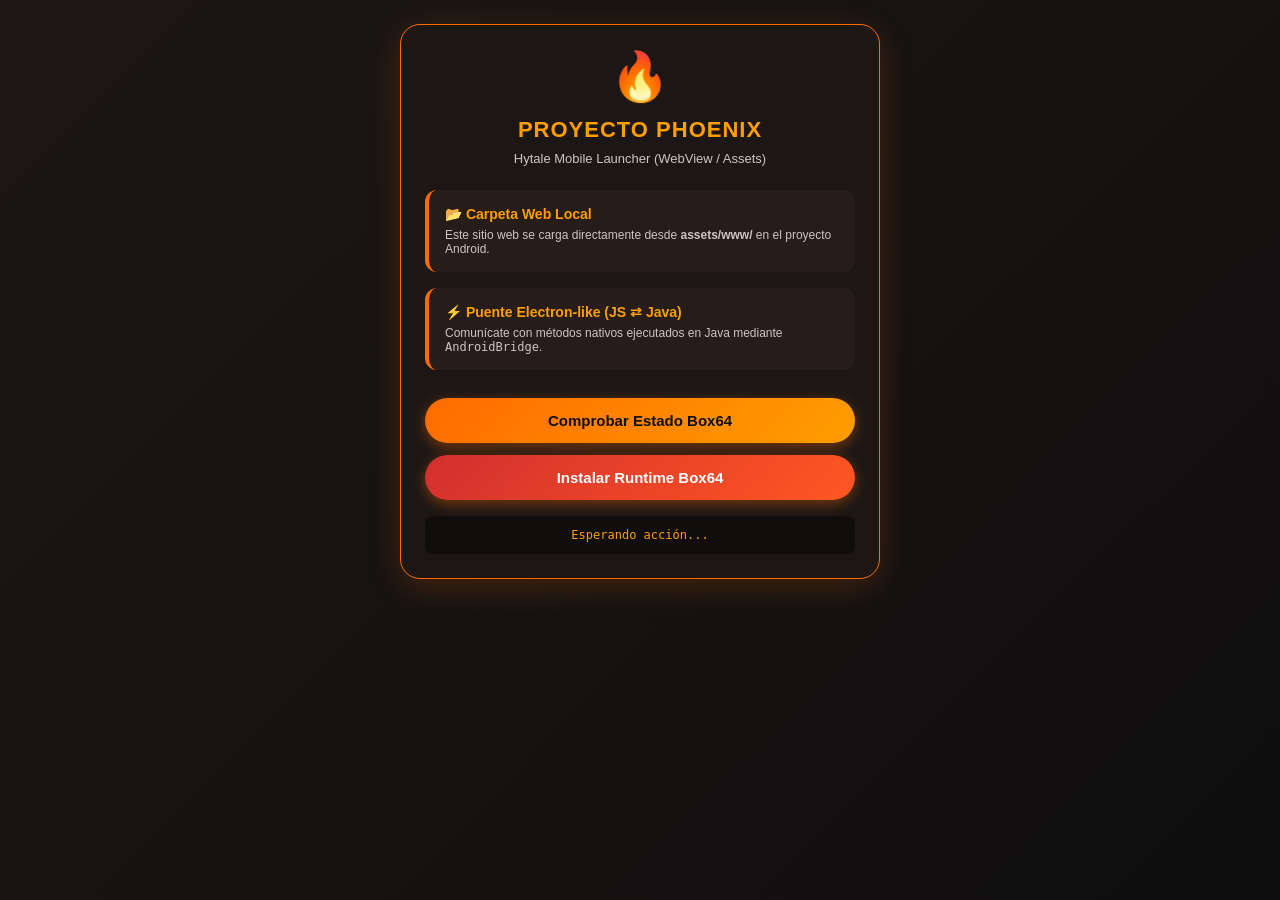
==== app/src/main/assets/www/index.html @ 35fc699a "Phoenix" ====
<!DOCTYPE html>
<html lang="es">
<head>
    <meta charset="UTF-8">
    <meta name="viewport" content="width=device-width, initial-scale=1.0">
    <title>Proyecto Phoenix - Hytale Launcher</title>
    <style>
        * {
            box-sizing: border-box;
            margin: 0;
            padding: 0;
        }
        body {
            background: linear-gradient(135deg, #1c1715 0%, #0f0e0e 100%);
            color: #ece6e4;
            font-family: -apple-system, BlinkMacSystemFont, "Segoe UI", Roboto, Helvetica, Arial, sans-serif;
            padding: 24px;
            display: flex;
            flex-direction: column;
            align-items: center;
            min-height: 100vh;
        }
        .container {
            max-width: 480px;
            width: 100%;
            background: #1c1715;
            border: 1px solid #ff6b00;
            border-radius: 20px;
            padding: 24px;
            box-shadow: 0 8px 32px rgba(255, 107, 0, 0.2);
            text-align: center;
        }
        .logo {
            font-size: 48px;
            margin-bottom: 12px;
        }
        h1 {
            color: #ff9e00;
            font-size: 22px;
            margin-bottom: 8px;
            font-weight: 800;
            letter-spacing: 1px;
        }
        p.subtitle {
            color: #d0c4c0;
            font-size: 13px;
            margin-bottom: 24px;
        }
        .card {
            background: #261c18;
            border-radius: 12px;
            padding: 16px;
            margin-bottom: 16px;
            text-align: left;
            border-left: 4px solid #ff6b00;
        }
        .card h3 {
            color: #ff9e00;
            font-size: 14px;
            margin-bottom: 6px;
        }
        .card p {
            color: #d0c4c0;
            font-size: 12px;
        }
        button {
            background: linear-gradient(135deg, #ff6b00 0%, #ff9e00 100%);
            color: #0f0e0e;
            border: none;
            padding: 14px 24px;
            font-weight: bold;
            font-size: 15px;
            border-radius: 28px;
            cursor: pointer;
            width: 100%;
            margin-top: 12px;
            box-shadow: 0 4px 14px rgba(255, 107, 0, 0.4);
            transition: transform 0.2s;
        }
        button:active {
            transform: scale(0.98);
        }
        .status-box {
            margin-top: 16px;
            padding: 12px;
            background: #110d0c;
            border-radius: 8px;
            font-family: monospace;
            font-size: 12px;
            color: #ff9e00;
            word-break: break-all;
        }
    </style>
</head>
<body>
    <div class="container">
        <div class="logo">🔥</div>
        <h1>PROYECTO PHOENIX</h1>
        <p class="subtitle">Hytale Mobile Launcher (WebView / Assets)</p>

        <div class="card">
            <h3>📂 Carpeta Web Local</h3>
            <p>Este sitio web se carga directamente desde <b>assets/www/</b> en el proyecto Android.</p>
        </div>

        <div class="card">
            <h3>⚡ Puente Electron-like (JS ⇄ Java)</h3>
            <p>Comunícate con métodos nativos ejecutados en Java mediante <code>AndroidBridge</code>.</p>
        </div>

        <button onclick="checkStatus()">Comprobar Estado Box64</button>
        <button onclick="installRuntime()" style="background: linear-gradient(135deg, #d32f2f 0%, #ff5722 100%); color: white;">Instalar Runtime Box64</button>

        <div id="status" class="status-box">Esperando acción...</div>
    </div>

    <script>
        function checkStatus() {
            try {
                let installed = AndroidBridge.checkBox64Installed();
                document.getElementById('status').innerText = "Box64 instalado: " + installed;
                AndroidBridge.showToast("Estado consultado: " + installed);
            } catch (e) {
                document.getElementById('status').innerText = "Error: " + e.message;
            }
        }

        function installRuntime() {
            try {
                document.getElementById('status').innerText = "Iniciando instalación de Box64...";
                AndroidBridge.installBox64();
            } catch (e) {
                document.getElementById('status').innerText = "Error: " + e.message;
            }
        }
    </script>
</body>
</html>
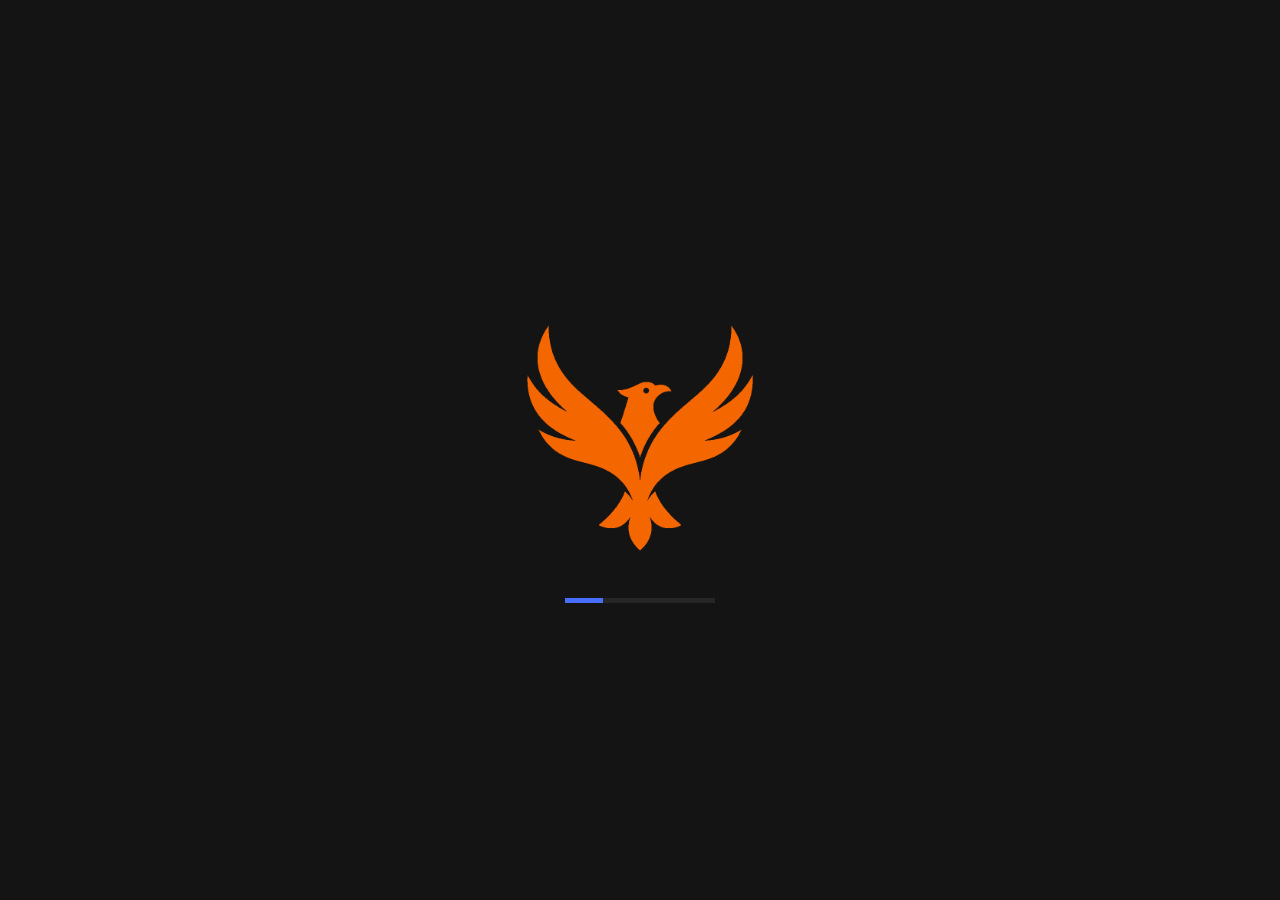
==== commit 66383d61: "Phoenix e2" ====
--- a/app/src/main/assets/www/index.html
+++ b/app/src/main/assets/www/index.html
@@ -1,138 +1,24 @@
-<!DOCTYPE html>
-<html lang="es">
-<head>
-    <meta charset="UTF-8">
-    <meta name="viewport" content="width=device-width, initial-scale=1.0">
-    <title>Proyecto Phoenix - Hytale Launcher</title>
-    <style>
-        * {
-            box-sizing: border-box;
-            margin: 0;
-            padding: 0;
-        }
-        body {
-            background: linear-gradient(135deg, #1c1715 0%, #0f0e0e 100%);
-            color: #ece6e4;
-            font-family: -apple-system, BlinkMacSystemFont, "Segoe UI", Roboto, Helvetica, Arial, sans-serif;
-            padding: 24px;
-            display: flex;
-            flex-direction: column;
-            align-items: center;
-            min-height: 100vh;
-        }
-        .container {
-            max-width: 480px;
-            width: 100%;
-            background: #1c1715;
-            border: 1px solid #ff6b00;
-            border-radius: 20px;
-            padding: 24px;
-            box-shadow: 0 8px 32px rgba(255, 107, 0, 0.2);
-            text-align: center;
-        }
-        .logo {
-            font-size: 48px;
-            margin-bottom: 12px;
-        }
-        h1 {
-            color: #ff9e00;
-            font-size: 22px;
-            margin-bottom: 8px;
-            font-weight: 800;
-            letter-spacing: 1px;
-        }
-        p.subtitle {
-            color: #d0c4c0;
-            font-size: 13px;
-            margin-bottom: 24px;
-        }
-        .card {
-            background: #261c18;
-            border-radius: 12px;
-            padding: 16px;
-            margin-bottom: 16px;
-            text-align: left;
-            border-left: 4px solid #ff6b00;
-        }
-        .card h3 {
-            color: #ff9e00;
-            font-size: 14px;
-            margin-bottom: 6px;
-        }
-        .card p {
-            color: #d0c4c0;
-            font-size: 12px;
-        }
-        button {
-            background: linear-gradient(135deg, #ff6b00 0%, #ff9e00 100%);
-            color: #0f0e0e;
-            border: none;
-            padding: 14px 24px;
-            font-weight: bold;
-            font-size: 15px;
-            border-radius: 28px;
-            cursor: pointer;
-            width: 100%;
-            margin-top: 12px;
-            box-shadow: 0 4px 14px rgba(255, 107, 0, 0.4);
-            transition: transform 0.2s;
-        }
-        button:active {
-            transform: scale(0.98);
-        }
-        .status-box {
-            margin-top: 16px;
-            padding: 12px;
-            background: #110d0c;
-            border-radius: 8px;
-            font-family: monospace;
-            font-size: 12px;
-            color: #ff9e00;
-            word-break: break-all;
-        }
-    </style>
-</head>
-<body>
-    <div class="container">
-        <div class="logo">🔥</div>
-        <h1>PROYECTO PHOENIX</h1>
-        <p class="subtitle">Hytale Mobile Launcher (WebView / Assets)</p>
-
-        <div class="card">
-            <h3>📂 Carpeta Web Local</h3>
-            <p>Este sitio web se carga directamente desde <b>assets/www/</b> en el proyecto Android.</p>
-        </div>
-
-        <div class="card">
-            <h3>⚡ Puente Electron-like (JS ⇄ Java)</h3>
-            <p>Comunícate con métodos nativos ejecutados en Java mediante <code>AndroidBridge</code>.</p>
-        </div>
-
-        <button onclick="checkStatus()">Comprobar Estado Box64</button>
-        <button onclick="installRuntime()" style="background: linear-gradient(135deg, #d32f2f 0%, #ff5722 100%); color: white;">Instalar Runtime Box64</button>
-
-        <div id="status" class="status-box">Esperando acción...</div>
-    </div>
-
-    <script>
-        function checkStatus() {
-            try {
-                let installed = AndroidBridge.checkBox64Installed();
-                document.getElementById('status').innerText = "Box64 instalado: " + installed;
-                AndroidBridge.showToast("Estado consultado: " + installed);
-            } catch (e) {
-                document.getElementById('status').innerText = "Error: " + e.message;
-            }
-        }
-
-        function installRuntime() {
-            try {
-                document.getElementById('status').innerText = "Iniciando instalación de Box64...";
-                AndroidBridge.installBox64();
-            } catch (e) {
-                document.getElementById('status').innerText = "Error: " + e.message;
-            }
-        }
-    </script>
-</body>
+<!DOCTYPE html> 
+<html>
+ <head>
+  <meta charset="UTF-8">
+  <meta http-equiv="Cache-Control" content="no-cache, no-store, must-revalidate">
+  <meta http-equiv="Pragma" content="no-cache">
+  <meta http-equiv="Expires" content="0">  
+  <meta name="viewport" content="width=device-width, initial-scale=1.0, maximum-scale=1.0"> 
+  <link href="src/Fonts/fonts.css" rel="stylesheet" type="text/css"/> 
+  <link href="index.css" rel="stylesheet" type="text/css"/> 
+  <script src="index.js" type="text/javascript"></script> 
+  <title>Phoenix</title>  
+ </head>
+ <body> 
+  <Main>
+   <Splash> 
+    
+   </Splash>
+   <Loading> 
+    <bar></bar>
+   </Loading>
+  </Main> 
+ </body>
 </html>
--- a/app/src/main/assets/www/src/Fonts/fonts.css
+++ b/app/src/main/assets/www/src/Fonts/fonts.css
@@ -0,0 +1,12 @@
+@font-face {
+    font-family: 'Quicksand';
+    src: url('Quicksand.ttf');
+} 
+@font-face {
+    font-family: 'Poppins';
+    src: url('Poppins.ttf');
+}  
+@font-face {
+    font-family: 'Lexend';
+    src: url('Lexend.ttf');
+}   
--- a/app/src/main/assets/www/index.css
+++ b/app/src/main/assets/www/index.css
@@ -0,0 +1,110 @@
+body{
+
+ display: block;
+
+ position: fixed;
+
+ margin: 0px;
+
+ width: 100dvw;
+
+ height: 100dvh;
+
+ box-sizing: border-box;
+
+ overflow: hidden;
+}
+main{
+ width: 100%;
+ height: 100%;
+ display: flex;
+ position: relative;
+ left: 0px;
+ top: 0px;
+ box-sizing: border-box;
+ overflow: hidden;
+ scrollbar-width: none;
+ background-color: #141414;
+ flex-direction: column;
+ align-items: center;
+ justify-content: center;
+}
+main>Splash{
+ content: "";
+ width: 55%;
+ max-width: 280px;
+ height: auto;
+ display: block;
+ aspect-ratio: 1 / 1 auto;
+ position: relative;
+ mask-repeat: no-repeat;
+ mask-position: center;
+ mask-size: cover;
+ inset: 0;
+ z-index: 1;
+ transition: 0.25s;
+ animation: 1s LogoGradient infinite;
+ mask-image: url('src/Images/Icon.png');
+ background: linear-gradient(0deg, #f40000 0%, #f46600 var(--stop1), #f46600 100%);
+} 
+
+main>Loading{
+
+}
+main>Loading>p{
+ position: relative;
+ top: 0px;
+ left: 0px;
+ text-align: center;
+ margin: 0px;
+ color: white;
+ font-family: quicksand;
+ margin-block-start: 5px;
+}
+main>Loading>bar{
+ width: 150px;
+ height: 5px;
+ position: relative;
+ display: flex;
+ box-sizing: border-box;
+ margin-block-start: 20px;
+ background-color: #262626;
+}
+main>Loading>bar:before{
+ content: "";
+ width: 25%;
+ height: 100%;
+ background-color: #496dff;
+ transition: 0.25s;
+ animation: 2s linear loading infinite;
+ position: absolute;
+}
+@property --stop1 {
+ syntax: '<percentage>';
+ inherits: false;
+ initial-value: 0%;
+}
+
+@keyframes LogoGradient {
+ 0% {
+  --stop1: 30%;
+ }
+ 50% {
+  --stop1: 70%;
+ }
+ 100% {
+  --stop1: 30%;
+ }
+}
+@keyframes loading {
+ 0% {
+  left: 0%
+ }
+ 50% {
+  left: 100%;
+  transform: translateX(-100%)
+ }
+ 100% {
+  left: 0%;
+ }
+}
